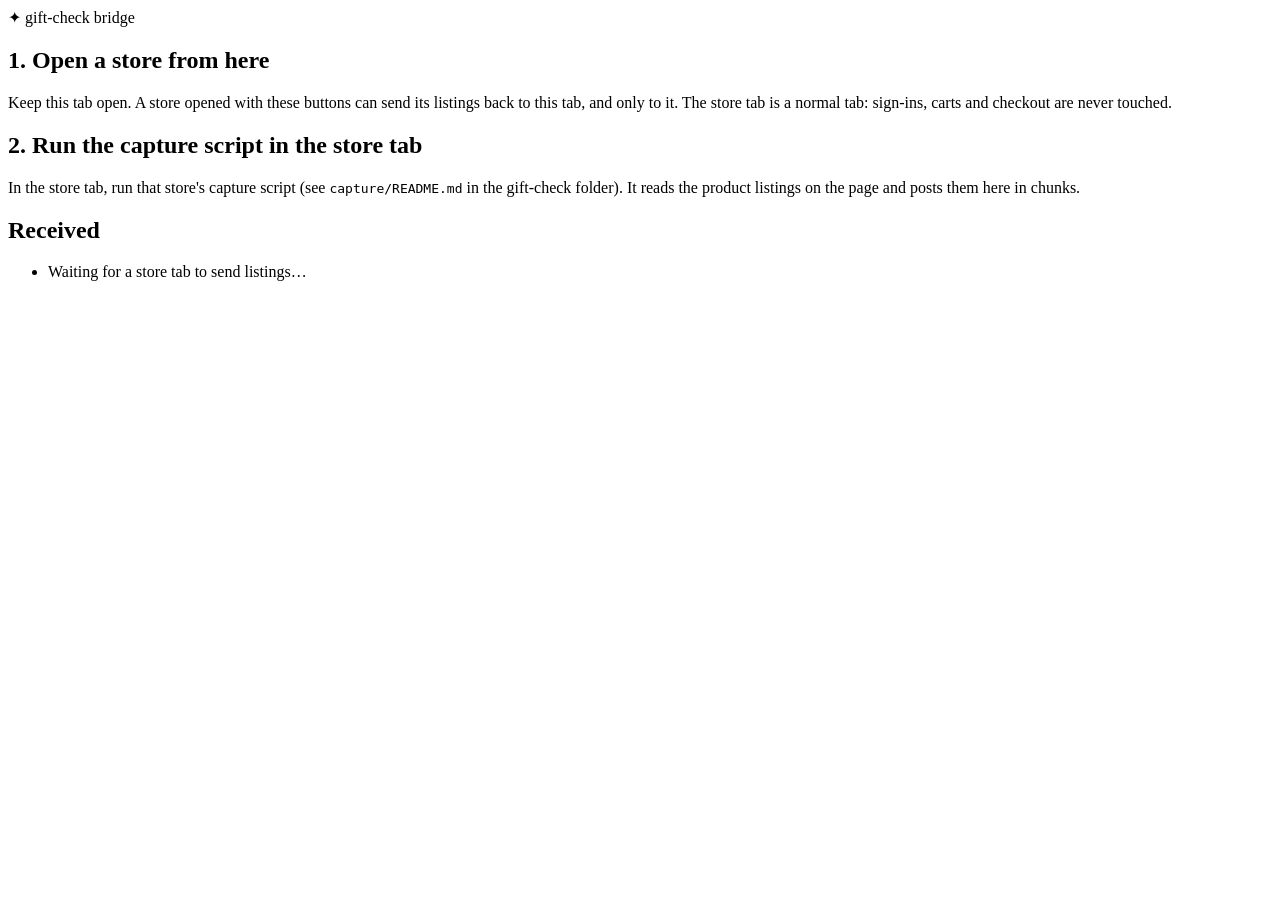
==== crates/ui/web/bridge.html @ 1b8fa331 "Window, capture bridge and command line gift-check ui serves the window on 127.0.0.1:8781 with buy-c" ====
<!doctype html>
<html lang="en">
<head>
<meta charset="utf-8">
<meta name="viewport" content="width=device-width, initial-scale=1">
<title>gift-check bridge</title>
<link rel="stylesheet" href="/style.css">
<script src="/bridge.js" defer></script>
</head>
<body>
<header class="top">
  <div class="brand">
    <span class="mark" aria-hidden="true">✦</span>
    <span class="name">gift-check bridge</span>
  </div>
</header>
<main>
  <p id="banner" class="banner" role="status" hidden></p>
  <div class="split">
    <div class="card">
      <h2>1. Open a store from here</h2>
      <p class="hint">Keep this tab open. A store opened with these buttons can send its listings back to this tab, and only to it. The store tab is a normal tab: sign-ins, carts and checkout are never touched.</p>
      <div id="stores"></div>
    </div>
    <div class="card">
      <h2>2. Run the capture script in the store tab</h2>
      <p>In the store tab, run that store's capture script (see <code>capture/README.md</code> in the gift-check folder). It reads the product listings on the page and posts them here in chunks.</p>
      <p class="hint" id="target"></p>
      <h2 class="spaced">Received</h2>
      <ul id="progress" class="progress"><li class="hint" id="waiting">Waiting for a store tab to send listings…</li></ul>
      <p class="hint" id="ignored" hidden></p>
    </div>
  </div>
</main>
</body>
</html>
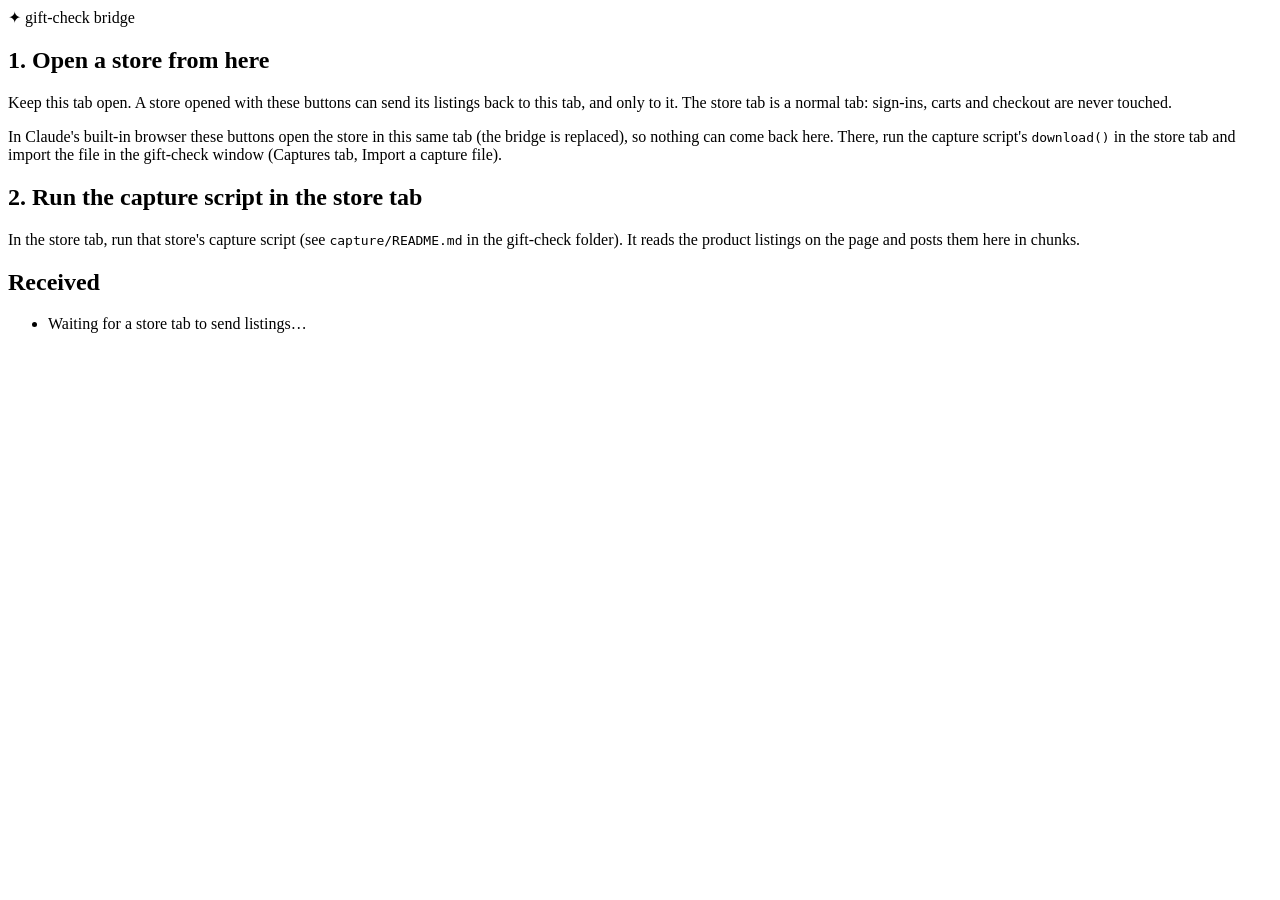
==== commit 762425f1: "Fix review findings in the fetcher, capture import, planner and window Fetcher: robots.txt ignores a" ====
--- a/crates/ui/web/bridge.html
+++ b/crates/ui/web/bridge.html
@@ -20,6 +20,7 @@
     <div class="card">
       <h2>1. Open a store from here</h2>
       <p class="hint">Keep this tab open. A store opened with these buttons can send its listings back to this tab, and only to it. The store tab is a normal tab: sign-ins, carts and checkout are never touched.</p>
+      <p class="hint">In Claude's built-in browser these buttons open the store in this same tab (the bridge is replaced), so nothing can come back here. There, run the capture script's <code>download()</code> in the store tab and import the file in the gift-check window (Captures tab, Import a capture file).</p>
       <div id="stores"></div>
     </div>
     <div class="card">
